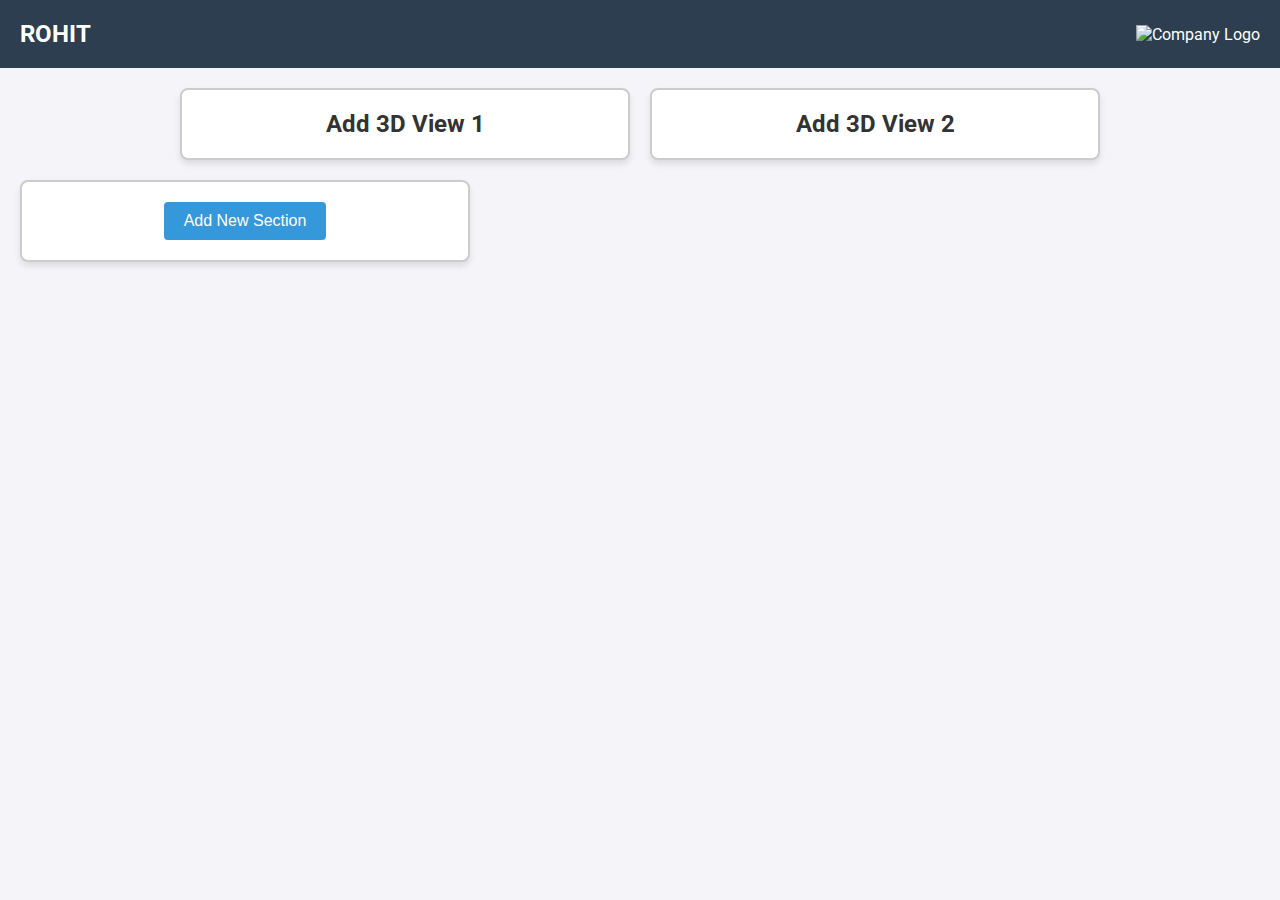
==== index.html @ 999f97f9 "inital commmit" ====
<!DOCTYPE html>
<html lang="en">
<head>
    <meta charset="UTF-8">
    <meta name="viewport" content="width=device-width, initial-scale=1.0">
    <title>Civil Stock Manager</title>
    <link rel="stylesheet" href="style.css">
    <link rel="javascript" href="app.js">
    <link href="https://fonts.googleapis.com/css2?family=Roboto:wght@400;500;700&display=swap" rel="stylesheet">
</head>
<body>
    <header class="company-info">
        <div class="company-name">
            <h1>ROHIT</h1>
        </div>
        <div class="company-logo">
            <img src="logo.png" alt="Company Logo" />
        </div>
    </header>
    
    <main>
        <section class="content">
            <div class="box" id="box1" onclick="handleClick('3D View 1')">
                <h2> Add 3D View 1</h2>
            </div>
            <div class="box" id="box2" onclick="handleClick('3D View 2')">
                <h2>Add 3D View 2</h2>
            </div>
        </section>

        <section class="new-section">
            <button id="box_new" onclick="addNewSection()">Add New Section</button>
        </section>
    </main>
    <script>
        function handleClick(view) {
            alert(`You clicked on ${view}`);
        }

        function addNewSection() {
            const main = document.querySelector('main');
            const newDiv = document.createElement('div');
            newDiv.className = 'box';
            newDiv.textContent = 'New 3D View';
            newDiv.onclick = () => handleClick('New 3D View');
            main.appendChild(newDiv);
        }
    </script>


</body>
</html>
---- style.css ----
* {
  margin: 0;
  padding: 0;
  box-sizing: border-box;
}
body {
  font-family: 'Roboto', sans-serif;
  background-color: #f4f4f9;
  color: #333;
}
header {
  display: flex;
  justify-content: space-between;
  align-items: center;
  background-color: #2c3e50;
  color: #fff;
  padding: 20px;
}
.company-name h1 {
  font-size: 1.5rem;
}
.company-logo img {
  max-height: 50px;
}
main {
  padding: 20px;
}
.content {
  display: flex;
  gap: 20px;
  justify-content: center;
  flex-wrap: wrap;
  margin-bottom: 20px;
}
.box {
  flex: 1;
  min-width: 300px;
  max-width: 450px;
  padding: 20px;
  background-color: #fff;
  border: 2px solid #ccc;
  border-radius: 8px;
  text-align: center;
  box-shadow: 0 4px 6px rgba(0, 0, 0, 0.1);
  transition: transform 0.3s;
  cursor: pointer;
}
.box:hover {
  transform: scale(1.05);
}
.new-section {
  flex: 1;
  min-width: 300px;
  max-width: 450px;
  padding: 20px;
  background-color: #fff;
  border: 2px solid #ccc;
  border-radius: 8px;
  text-align: center;
  box-shadow: 0 4px 6px rgba(0, 0, 0, 0.1);
  transition: transform 0.3s;
  cursor: pointer;
}
.new-section button {
  padding: 10px 20px;
  font-size: 1rem;
  color: #fff;
  background-color: #3498db;
  border: none;
  border-radius: 4px;
  cursor: pointer;
  transition: background-color 0.3s;
}
.new-section button:hover {
  background-color: #2980b9;
}

@media (max-width: 768px) {
  header {
      flex-direction: column;
      text-align: center;
  }
  .content {
      flex-direction: column;
      align-items: center;
  }
  .box {
      width: 90%;
  }
  .new-section button {
      width: 100%;
      font-size: 1rem;
  }
}

@media (max-width: 480px) {
  .company-name h1 {
      font-size: 1.2rem;
  }
  .company-logo img {
      max-height: 40px;
  }
  .box {
      padding: 15px;
      font-size: 0.9rem;
  }
  .new-section button {
      font-size: 0.9rem;
  }
}
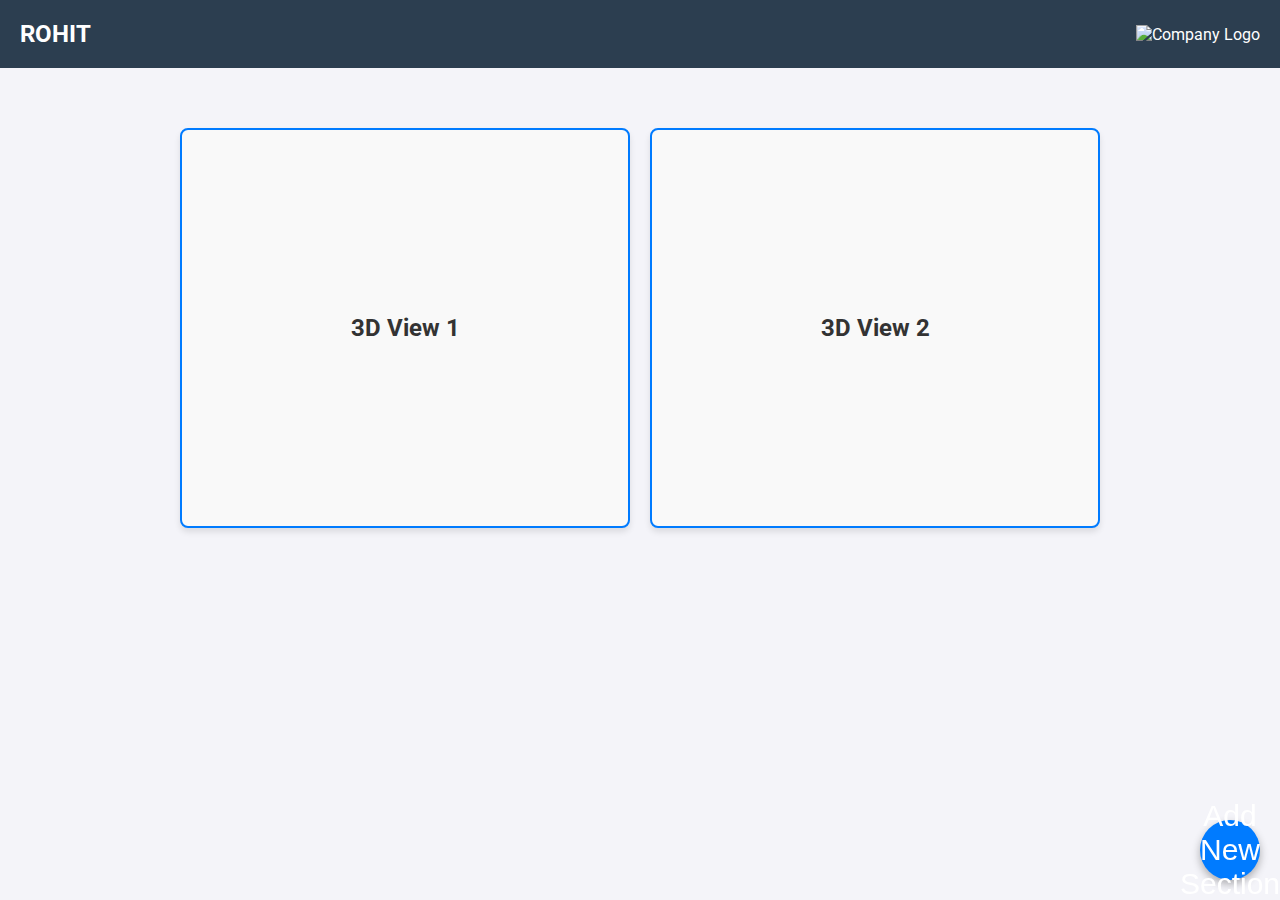
==== commit 383a4540: "all most ui fix" ====
--- a/index.html
+++ b/index.html
@@ -1,5 +1,6 @@
 <!DOCTYPE html>
 <html lang="en">
+
 <head>
     <meta charset="UTF-8">
     <meta name="viewport" content="width=device-width, initial-scale=1.0">
@@ -8,6 +9,7 @@
     <link rel="javascript" href="app.js">
     <link href="https://fonts.googleapis.com/css2?family=Roboto:wght@400;500;700&display=swap" rel="stylesheet">
 </head>
+
 <body>
     <header class="company-info">
         <div class="company-name">
@@ -17,26 +19,73 @@
             <img src="logo.png" alt="Company Logo" />
         </div>
     </header>
-    
+
     <main>
         <section class="content">
-            <div class="box" id="box1" onclick="handleClick('3D View 1')">
-                <h2> Add 3D View 1</h2>
+            <div class="box" id="box1" onmousedown="startLongPress(event, 'box1')" onmouseup="cancelLongPress()"
+                onmouseleave="cancelLongPress()">
+                <h2>3D View 1</h2>
             </div>
-            <div class="box" id="box2" onclick="handleClick('3D View 2')">
-                <h2>Add 3D View 2</h2>
+            <div class="box" id="box2" onmousedown="startLongPress(event, 'box2')" onmouseup="cancelLongPress()"
+                onmouseleave="cancelLongPress()">
+                <h2>3D View 2</h2>
             </div>
         </section>
+
+        <input type="file" id="imageUploader" accept="image/*" style="display: none;" onchange="uploadImage(event)">
+
 
         <section class="new-section">
             <button id="box_new" onclick="addNewSection()">Add New Section</button>
         </section>
     </main>
     <script>
-        function handleClick(view) {
-            alert(`You clicked on ${view}`);
+        let pressTimer; // Timer for detecting long press
+        let selectedBox; // Store the clicked box ID
+
+        // Detect long press
+        function startLongPress(event, boxId) {
+            selectedBox = document.getElementById(boxId);
+
+            // Start a timer for long press detection
+            pressTimer = setTimeout(() => {
+                // Trigger file input when long press is detected
+                document.getElementById("imageUploader").click();
+            }, 1000); // 1000ms = 1 second
         }
 
+        // Cancel long press if the mouse is released or moved away
+        function cancelLongPress() {
+            clearTimeout(pressTimer);
+        }
+
+        // Handle image upload and add it to the selected box
+        let imageUploaded = false;  // Track if an image is uploaded
+
+        function uploadImage(event) {
+            const file = event.target.files[0];
+            if (file && selectedBox) {
+                const reader = new FileReader();
+                reader.onload = function (e) {
+                    selectedBox.innerHTML = `<img src="${e.target.result}" alt="Uploaded Image">`;
+                    imageUploaded = true;  // Set the flag to true after the image is uploaded
+
+                    // Add a click event to all the boxes that triggers the redirect
+                    document.querySelectorAll('.box').forEach(box => {
+                        box.onclick = function () {
+                            if (imageUploaded) {
+                                window.location.href = "index_B.html";  // Redirect to the other page
+                            } else {
+                                alert("No image uploaded!");
+                            }
+                        };
+                    });
+                };
+                reader.readAsDataURL(file);  // Convert image to data URL
+            }
+        }
+
+        // for new sight adding
         function addNewSection() {
             const main = document.querySelector('main');
             const newDiv = document.createElement('div');
@@ -49,4 +98,5 @@
 
 
 </body>
-</html>
+
+</html>--- a/style.css
+++ b/style.css
@@ -37,6 +37,7 @@
   min-width: 300px;
   max-width: 450px;
   padding: 20px;
+  margin-top: 20px;
   background-color: #fff;
   border: 2px solid #ccc;
   border-radius: 8px;
@@ -49,27 +50,35 @@
   transform: scale(1.05);
 }
 .new-section {
-  flex: 1;
-  min-width: 300px;
-  max-width: 450px;
-  padding: 20px;
-  background-color: #fff;
-  border: 2px solid #ccc;
-  border-radius: 8px;
-  text-align: center;
-  box-shadow: 0 4px 6px rgba(0, 0, 0, 0.1);
-  transition: transform 0.3s;
-  cursor: pointer;
+  display: flex;
+  gap: 20px;
+  justify-content: center;
+  flex-wrap: wrap;
+  margin-bottom: 20px;
 }
 .new-section button {
-  padding: 10px 20px;
-  font-size: 1rem;
-  color: #fff;
-  background-color: #3498db;
-  border: none;
-  border-radius: 4px;
-  cursor: pointer;
-  transition: background-color 0.3s;
+  position: fixed;
+    bottom: 20px;
+    right: 20px;
+    width: 60px;
+    height: 60px;
+    border-radius: 55%;
+    background-color: #007BFF;
+    color: white;
+    font-size: 30px;
+    border: none;
+    box-shadow: 0 4px 8px rgba(0, 0, 0, 0.3);
+    cursor: pointer;
+    display: flex
+;
+    justify-content: center;
+    align-items: center;
+    transition: background-color 0.3s ease;
+}
+* {
+    margin: 0;
+    padding: 0;
+    box-sizing: border-box;
 }
 .new-section button:hover {
   background-color: #2980b9;
@@ -105,6 +114,60 @@
       font-size: 0.9rem;
   }
   .new-section button {
-      font-size: 0.9rem;
+      font-size: 0.8rem;
+      width: 50px;
+      height: 50px;
+      font-size: auto;
   }
 }
+
+
+/*for site img and on click  */
+.content {
+  display: flex;
+  gap: 20px;
+  justify-content: center;
+  margin-top: 20px;
+}
+
+/* Style for the box container */
+.box {
+  width: 300px;  /* Width of the box (matches 300px) */
+  height: 400px;  /* Height of the box (matches 400px) */
+  display: flex;
+  justify-content: center;
+  align-items: center;
+  overflow: hidden;  /* Ensures that the image stays within the box without spilling out */
+  border: 2px solid #007BFF;  /* Border for the box */
+  border-radius: 8px;  /* Rounded corners for the box */
+  background-color: #f9f9f9;
+  position: relative;
+}
+
+/* Style for the image */
+.box img {
+  width: 100%;  /* Make the image width fill the box */
+  height: 100%;  /* Make the image height fill the box */
+  object-fit: cover;  /* Ensure the image covers the box while maintaining the aspect ratio */
+}
+
+
+
+
+.gallery {
+  display: none;
+  position: fixed;
+  top: 50%;
+  left: 50%;
+  transform: translate(-50%, -50%);
+  background-color: white;
+  padding: 20px;
+  box-shadow: 0 4px 8px rgba(0, 0, 0, 0.2);
+  border-radius: 8px;
+}
+
+.gallery img {
+  width: 200px;
+  height: auto;
+  cursor: pointer;
+}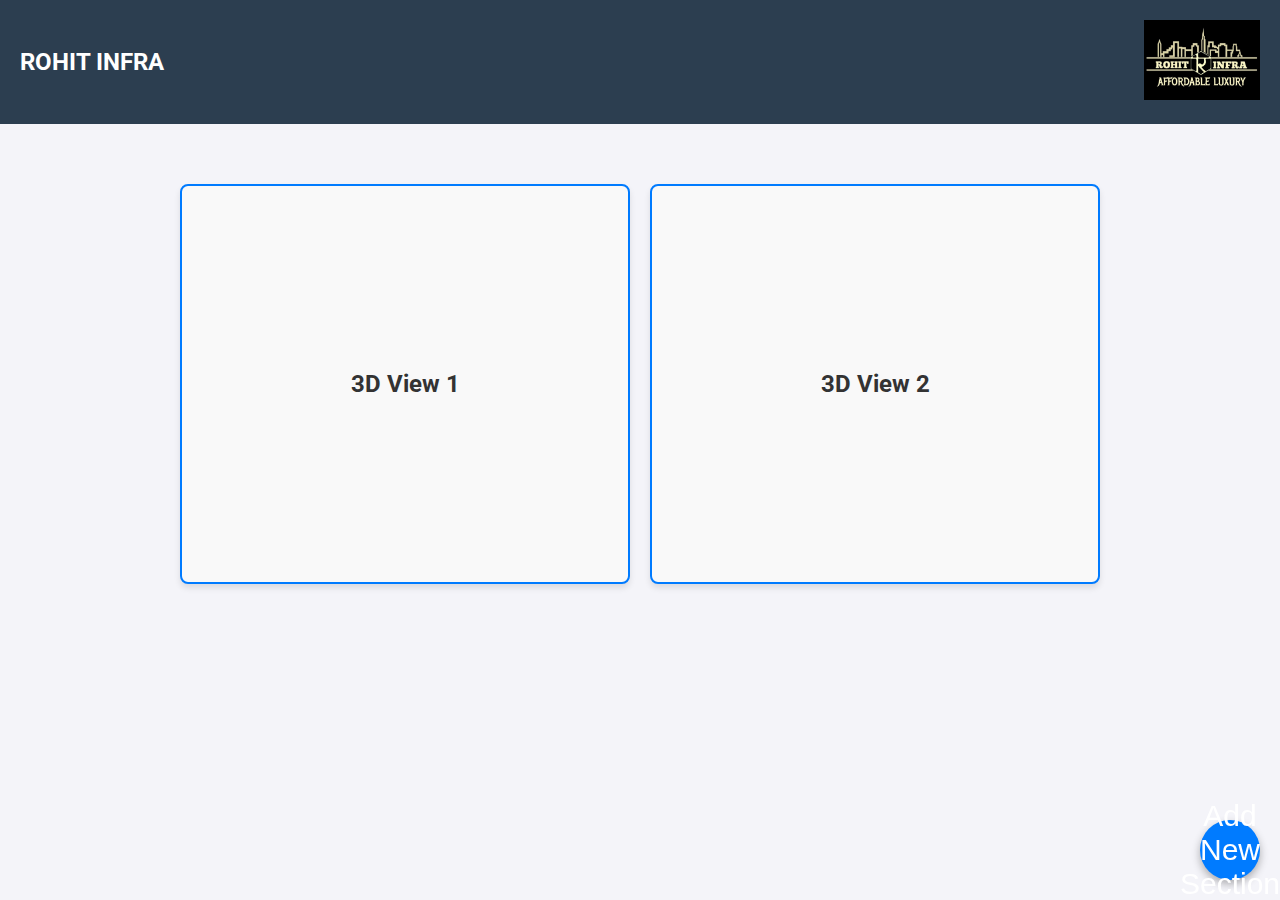
==== commit 1ab53b61: "logo" ====
--- a/index.html
+++ b/index.html
@@ -13,7 +13,7 @@
 <body>
     <header class="company-info">
         <div class="company-name">
-            <h1>ROHIT</h1>
+            <h1>ROHIT INFRA  </h1>
         </div>
         <div class="company-logo">
             <img src="logo.png" alt="Company Logo" />
@@ -38,6 +38,7 @@
         <section class="new-section">
             <button id="box_new" onclick="addNewSection()">Add New Section</button>
         </section>
+       
     </main>
     <script>
         let pressTimer; // Timer for detecting long press
--- a/style.css
+++ b/style.css
@@ -20,8 +20,8 @@
   font-size: 1.5rem;
 }
 .company-logo img {
-  max-height: 50px;
-}
+max-height: 80px;
+min-height: auto;}
 main {
   padding: 20px;
 }
